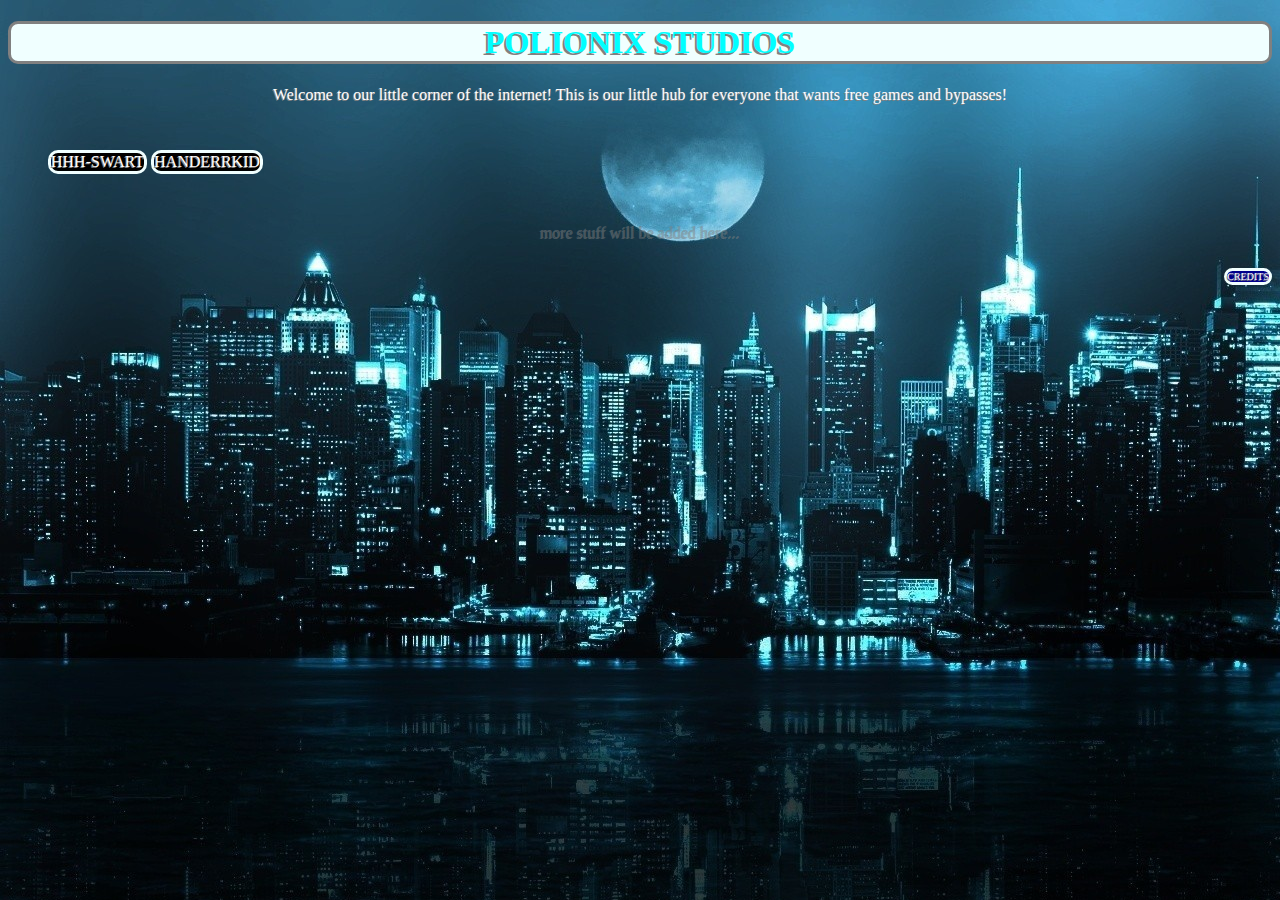
==== index.html @ 583ec147 "Add files via upload" ====
<!DOCTYPE html>
<html>
  <head>
    <link rel="stylesheet" href="style.css">
  </head>
  <body>
    <h1>POLIONIX STUDIOS</h1>
    
    <p>Welcome to our little corner of the internet! This is our little hub for everyone that wants free games and bypasses!</p>
    
    <ul>
      <li id="button"> <a href="https://hhh-swart.vercel.app">HHH-SWART</a> </li>
      <li id="button"> <a href="https://handerrkid.ml"> HANDERRKID </a></li>
    </ul>
    
    <p class="more">more stuff will be added here...</p>
    <p class="credit"><a href="credits.html"> CREDITS </a></p>
  </body>
</html>
---- style.css ----
body {
  background-image: url(dark-city-wallpaper-1920x1080-15.jpg)
}
p {
  color: #ffffff;
  text-shadow: #808080 -1px 1px;
  text-align: center;
  font-family: “Comic Sans MS”, “Comic Sans”, cursive;
}
h1 {
  font-weight: bold;
  color: #00ffff;
  text-shadow: #808080 -2px 2px;
  background-color: #f0ffff;
  text-align: center;
  border-radius: 10px;
  border-color: #808080;
  border-style: solid;
  font-family: “Comic Sans MS”, “Comic Sans”, cursive;

}
a {
  color: #ffffff;
  text-shadow: #808080 -1px 1px;
  text-align: center;
  text-decoration: none;
  font-family: “Comic Sans MS”, “Comic Sans”, cursive;
  
}

a:hover {
  color: #00ffff;
  text-shadow: #ff0000 -1px 1px;
  text-align: center;
  text-decoration: none;
  font-family:monospace;

}

li {
  text-align: center;
  
  
}

#button{
  background-color:#000000;
  margin-top: 30px;
  border-radius:10px;
  border-color:#f0ffff;
  border-style:solid;
  display:inline-block;
  text-align: center;
  
}

.more {
  color: #808080;
  opacity: 50%;
  margin-top: 50px
  
  
}

.credit{
  font-size: 10px;
  background-color: #00008b;
  border-radius: 10px;
  border-color: #f0ffff;
  border-style:solid;
  text-align: center;
  display: inline;
  float: right;
}

.credit2 {
  font-size: 30px;
  color: #00ffff;
  
  
}
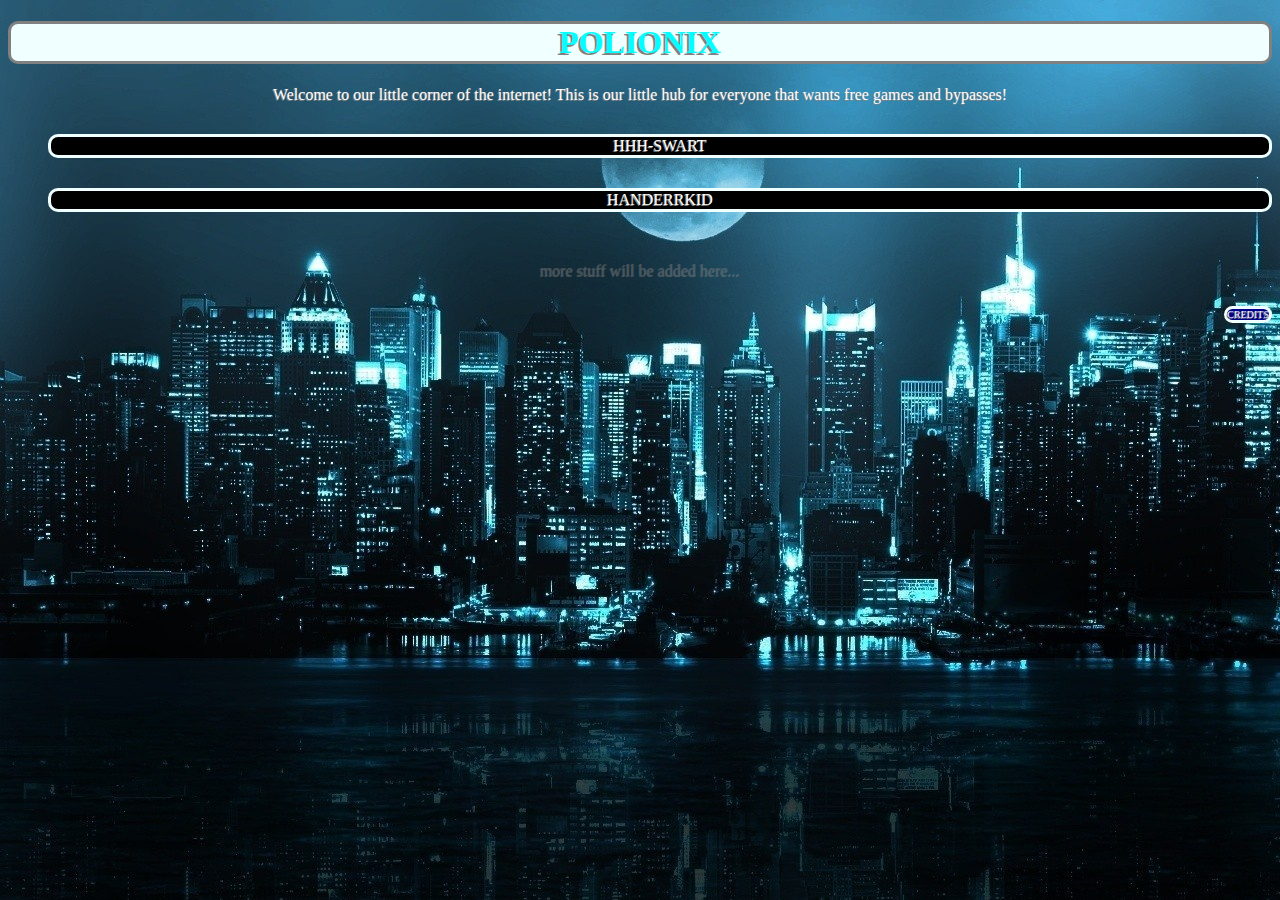
==== commit 74ef0f48: "Update index.html" ====
--- a/index.html
+++ b/index.html
@@ -4,7 +4,7 @@
     <link rel="stylesheet" href="style.css">
   </head>
   <body>
-    <h1>POLIONIX STUDIOS</h1>
+    <h1>POLIONIX</h1>
     
     <p>Welcome to our little corner of the internet! This is our little hub for everyone that wants free games and bypasses!</p>
     
@@ -16,4 +16,4 @@
     <p class="more">more stuff will be added here...</p>
     <p class="credit"><a href="credits.html"> CREDITS </a></p>
   </body>
-</html>+</html>
--- a/style.css
+++ b/style.css
@@ -49,7 +49,7 @@
   border-radius:10px;
   border-color:#f0ffff;
   border-style:solid;
-  display:inline-block;
+  display: block;
   text-align: center;
   
 }
@@ -78,4 +78,4 @@
   color: #00ffff;
   
   
-}+}
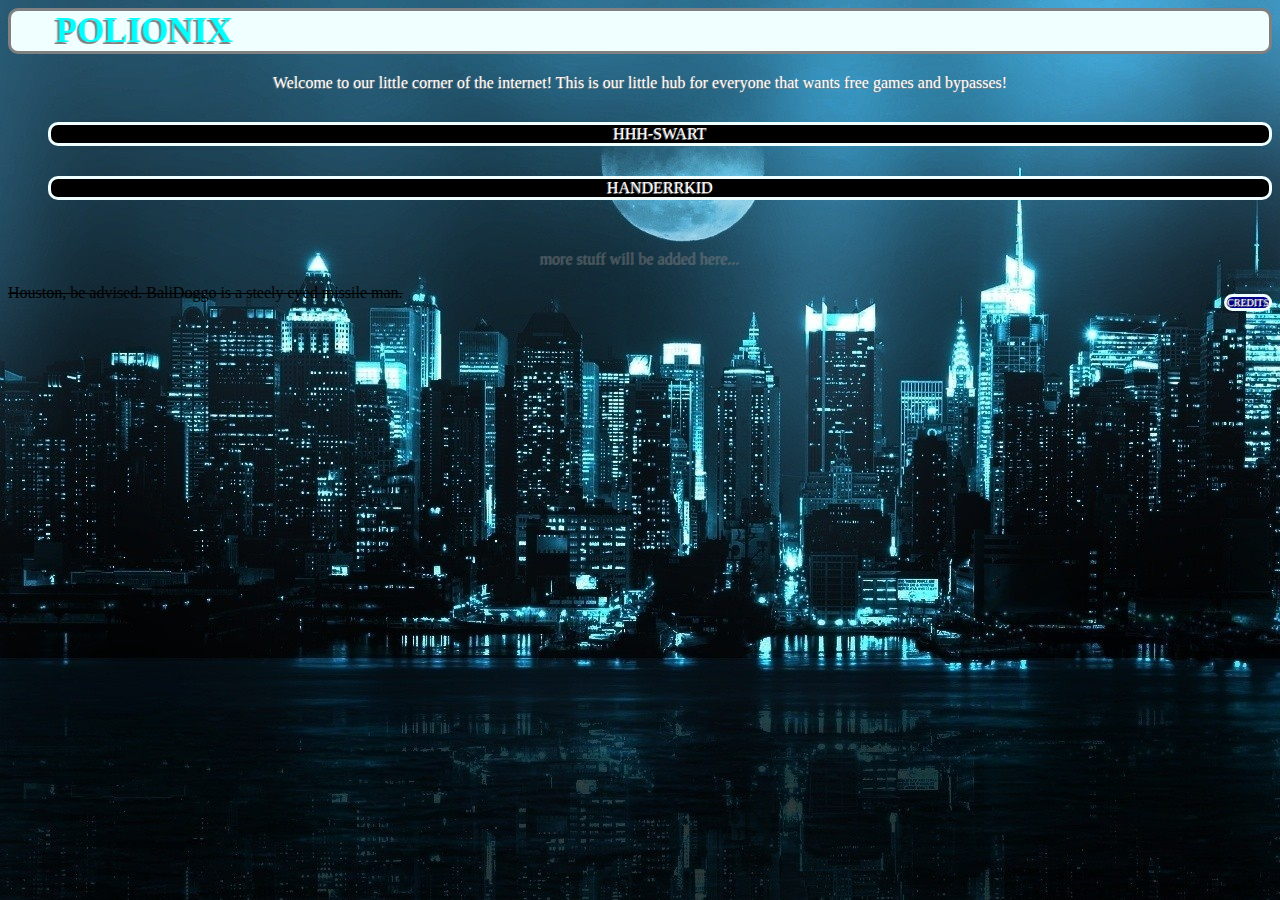
==== commit 9c35b445: "Update index.html" ====
--- a/index.html
+++ b/index.html
@@ -4,7 +4,7 @@
     <link rel="stylesheet" href="style.css">
   </head>
   <body>
-    <h1>POLIONIX</h1>
+  <marquee class="h1" direction="right" behavior="alternate">POLIONIX</marquee>
     
     <p>Welcome to our little corner of the internet! This is our little hub for everyone that wants free games and bypasses!</p>
     
@@ -15,5 +15,13 @@
     
     <p class="more">more stuff will be added here...</p>
     <p class="credit"><a href="credits.html"> CREDITS </a></p>
+   
+    
+    
+    
+    
+    
+    
+    <s> Houston, be advised. BaliDoggo is a steely eyed missile man. </s>
   </body>
 </html>
--- a/style.css
+++ b/style.css
@@ -7,12 +7,12 @@
   text-align: center;
   font-family: “Comic Sans MS”, “Comic Sans”, cursive;
 }
-h1 {
+.h1 {
   font-weight: bold;
   color: #00ffff;
   text-shadow: #808080 -2px 2px;
   background-color: #f0ffff;
-  text-align: center;
+  font-size: 35px;
   border-radius: 10px;
   border-color: #808080;
   border-style: solid;
